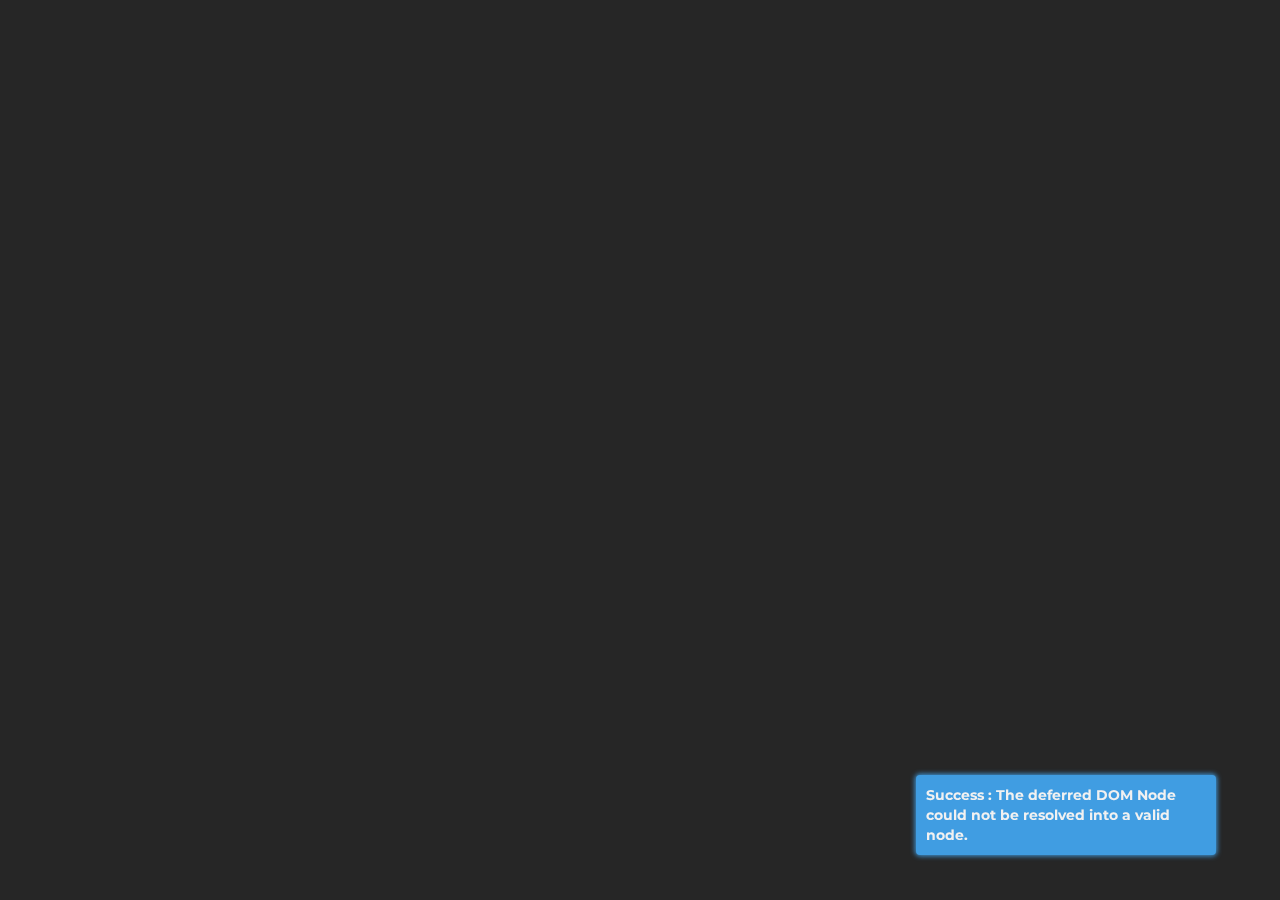
==== modal.html @ 36952481 "precess in button done . working on alert" ====
<!DOCTYPE html>
<html lang="en">

<head>
  <meta charset="UTF-8">
  <meta name="viewport" content="width=device-width, initial-scale=1.0">
  <meta http-equiv="X-UA-Compatible" content="ie=edge">
  <title>Document</title>

  <link rel="stylesheet" href="https://stackpath.bootstrapcdn.com/font-awesome/4.7.0/css/font-awesome.min.css">

  <!-- custom style  -->
  <link rel="stylesheet" href="base.css">
  <link rel="stylesheet" href="style.css">


</head>

<body>
  <style>
    .container,
    body {
      height: 100;
      width: 100%;
      display: flex;
      justify-content: center;
      align-items: center;
    }

  .alertContainer{
    position:fixed;
    bottom:5%;
    right:5%;
    width:100%;
    max-width: 300px;
    padding:10px;
    border-radius: 4px;
    background:var(--background);
    box-shadow: 0px 0px 5px 1px var(--background);
    color:#f1f1f1;
    font-weight: bold;
    font-size: 14px;
    line-height: 20px;
  }
  .alertContainer .status{

  }
  </style>
  <div class="container">

    <div class="alertContainer">
      <span class="status">Success</span> : <span class="errorMessage">The deferred DOM Node could not be resolved into a valid node.</span>
    </div>

  </div>

<script>

</script>
</body>

</html>
---- base.css ----
/* IMPORTING GOOGLE FONT  */
@import url('https://fonts.googleapis.com/css2?family=Montserrat&display=swap');

:root {
  --font: 'Montserrat', sans-serif;
  --headerHeight: 70px;
  --shadow: 0px 0px 4px 0px lightgray;
  --shadowdard: 1px 2px 4px 0px #44444475;
  --background: #409de2;
  --darkBackground: #2c89c7;
  --darkBlackBackground: #262626;
  --backgroundGradient: radial-gradient(#409de2, #1c89c7);
}

* {
  margin: 0px;
  padding: 0px;
  box-sizing: border-box;
  outline: none;
}

body, .application {
  position: relative;
  width: 100%;
  height: 100vh;
  font-family: var(--font);
}

body {
  animation: pageload .6s linear;
  opacity: 1;
  background:var(--darkBlackBackground)
}

.application {
  animation: applicationLoad .5s ease;
  opacity: 1;
  position: relative;
  transform: translate(0,0);
}

@keyframes pageload {
  from {
    opacity: 0;
  }

  to {
    opacity: 1;
  }
}
@keyframes applicationLoad {
0%{
  position: absolute;
  transform: translate(0px,100vh);
}
0%{
  position: absolute;
  transform: translate(0px,100vh);
}
100%{
  position: absolute;
      transform: translate(0px,0vh);
}
}

/* SCROLL BAR EVENT  */
::scrollbar {
  width: 12px !important;
  height: 12px !important;
  appearance: none;
}

::scrollbar-thumb {
  background-color: var(--darkBackground);
  background: -webkit-linear-gradient(bottom, #1CB5E0, #000046);
  background: -o-linear-gradient(bottom, #1CB5E0, #000046);
  background: linear-gradient(to bottom, #1CB5E0, #000046);
  border-radius: 20px;
  box-shadow: 0px 1px 3px 1px grey;
}

::scrollbar-track {
  background: #fff;
  box-shadow: inset 0px 0px 6px 2px lightgray;
  cursor: pointer !important;
}

::-webkit-scrollbar {
  width: 12px !important;
  height: 12px !important;
  appearance: none;
}

::-webkit-scrollbar-thumb {
  background-color: var(--darkBackground);
  background: -webkit-linear-gradient(bottom, #1CB5E0, #000046);
  background: -o-linear-gradient(bottom, #1CB5E0, #000046);
  background: linear-gradient(to bottom, #1CB5E0, #000046);
  border-radius: 20px;
  box-shadow: 0px 1px 3px 1px grey;
}

::-webkit-scrollbar-track {
  background: #fff;
  box-shadow: inset 0px 0px 6px 2px lightgray;
  cursor: pointer !important;
}

::-moz-scrollbar {
  width: 12px !important;
  height: 12px !important;
  appearance: none;
}

::-moz-scrollbar-thumb {
  background-color: var(--darkBackground);
  background: -moz-linear-gradient(bottom, #1CB5E0, #000046);
  background: -o-linear-gradient(bottom, #1CB5E0, #000046);
  background: linear-gradient(to bottom, #1CB5E0, #000046);
  border-radius: 20px;
  box-shadow: 0px 1px 3px 1px grey;
}

::-moz-scrollbar-track {
  background: #fff;
  box-shadow: inset 0px 0px 6px 2px lightgray;
  cursor: pointer !important;
}

button {
  appearance: none;
  outline: none;
}

button:focus {
  appearance: none;
  outline: none;
}

.fullWidth {
  display: block;
  width: 100% !important;
}

.btn.fullWidth {
  display: block;
  width: 99% !important;
}

.btn.processing {
  background: linear-gradient(to right, red, maroon);
  animation: processingBackground 1s ease infinite;
}

@keyframes processingBackground {
  0% {
    background: rgb(0, 212, 255);
    background: linear-gradient(90deg, rgba(0, 212, 255, 1) 0%, rgba(9, 9, 121, 1) 0%, rgba(2, 0, 36, 1) 100%);
  }

  10% {
    background: rgb(0, 212, 255);
    background: linear-gradient(90deg, rgba(0, 212, 255, 1) 0%, rgba(9, 9, 121, 1) 10%, rgba(2, 0, 36, 1) 100%);
  }

  20% {
    background: rgb(0, 212, 255);
    background: linear-gradient(90deg, rgba(0, 212, 255, 1) 0%, rgba(9, 9, 121, 1) 20%, rgba(2, 0, 36, 1) 100%);
  }

  30% {
    background: rgb(0, 212, 255);
    background: linear-gradient(90deg, rgba(0, 212, 255, 1) 0%, rgba(9, 9, 121, 1) 30%, rgba(2, 0, 36, 1) 100%);
  }

  40% {
    background: rgb(0, 212, 255);
    background: linear-gradient(90deg, rgba(0, 212, 255, 1) 0%, rgba(9, 9, 121, 1) 40%, rgba(2, 0, 36, 1) 100%);
  }

  50% {
    background: rgb(0, 212, 255);
    background: linear-gradient(90deg, rgba(0, 212, 255, 1) 0%, rgba(9, 9, 121, 1) 50%, rgba(2, 0, 36, 1) 100%);
  }

  60% {
    background: rgb(0, 212, 255);
    background: linear-gradient(90deg, rgba(0, 212, 255, 1) 0%, rgba(9, 9, 121, 1) 60%, rgba(2, 0, 36, 1) 100%);
  }

  70% {
    background: rgb(0, 212, 255);
    background: linear-gradient(90deg, rgba(0, 212, 255, 1) 0%, rgba(9, 9, 121, 1) 70%, rgba(2, 0, 36, 1) 100%);
  }

  80% {
    background: rgb(0, 212, 255);
    background: linear-gradient(90deg, rgba(0, 212, 255, 1) 0%, rgba(9, 9, 121, 1) 80%, rgba(2, 0, 36, 1) 100%);
  }

  90% {
    background: rgb(0, 212, 255);
    background: linear-gradient(90deg, rgba(0, 212, 255, 1) 0%, rgba(9, 9, 121, 1) 90%, rgba(2, 0, 36, 1) 100%);
  }

  100% {
    /* background: -webkit-linear-gradient(right, #e52d27, #b31217);
    background: -o-linear-gradient(right, #e52d27, #b31217);
    background: linear-gradient(to right, #e52d27,#b31217); */
    background: rgb(0, 212, 255);
    background: linear-gradient(90deg, rgba(0, 212, 255, 1) 0%, rgba(9, 9, 121, 1) 100%, rgba(2, 0, 36, 1) 100%);

  }
}
---- style.css ----
.navContainer {
  position: fixed;
  top: 0;
  left: 0;
  height: var(--headerHeight);
  width: 100%;
  z-index: 10000;
  background: var(--background);
  display: grid;
  grid-template-columns: 20% 1fr;
  box-shadow: var(--shadow);
}

.navMask {
  position: relative;
  top: 0;
  left: 0;
  background: white;
  z-index: -100;
  height: var(--headerHeight);
  width: 100%;
}

.block {
  height: 500px;
  width: 100%;
  background: #f1f1f2;
  display: flex;
  justify-content: center;
  align-items: center;
  font-size: 34px;
  font-weight: bolder;
  text-transform: uppercase;
  color: lightgray;
  border-bottom: 1px solid lightgray;
}

.brandContainer {
  height: var(--headerHeight);
  display: flex;
  justify-content: center;
  align-items: center;
  min-width: 225px;
  z-index: 20;
  margin-left: 20px;
}

.brandImg {
  object-fit: contain;
  height: 80%;
  width: auto;
  max-height: 80px;
}

.brandName {
  font-size: 34px;
  font-weight: bolder;
  text-transform: uppercase;
  color: #ffffff;
}

.menusContainer {
  display: flex;
  justify-content: flex-end;
  height: var(--headerHeight);
  align-items: center;
  background-color: var(--background);
  clip-path: none;
}

.menusContainer .menu {
  height: 100%;
  display: flex;
  align-items: center;
  justify-content: center;
  list-style: none;
  transition: .5s ease;
  position: relative;
}

.menusContainer .menuLink {
  display: block;
  height: 100%;
  display: flex;
  align-items: center;
  background: var(--background);
  padding: 0px 30px;
  color: white;
  font-weight: bold;
  text-decoration: none;
  transition: .5s ease;
  cursor: pointer;
}

.menusContainer .menuLink .fa {
  transition: .4s ease;
  font-size: 18px;
  padding-left: 10px;
  transform-origin: center;
}

.menusContainer .menu:hover .menuLink {
  transition: .5s ease;
  background: #fff;
  color: var(--background)
}

.hamburgerContainer {
  height: calc(var(--headerHeight) / 2.7);
  width: calc(var(--headerHeight) / 2.7);
  top: 30%;
  right: 3%;
  position: absolute;
  transform: translate(-30%, -3%);
  font-size: 0px;
  cursor: pointer;
  z-index: 1000;
  transition: .5s ease;
  display: none;
}

.hamburgerContainer .stroke {
  height: 4px;
  width: 100%;
  display: block;
  background: #fff;
  margin-top: 5px;
  transform-origin: left;
  transition: .5s ease;
}

.hamburgerContainer .stroke2 {
  transform: translate(0px, 0);
  opacity: 1;
}

.hamburgerContainer.active .stroke1 {
  transform: rotate(45deg);
}

.hamburgerContainer.active .stroke3 {
  transform: rotate(-45deg);
}

.hamburgerContainer.active .stroke2 {
  transform: translate(-40px, 0);
  opacity: 0;
}

/* DROPDOWN  */
.menuDropdown {
  position: absolute;
  width: min-content;
  min-width: 250px;
  top: var(--headerHeight);
  background: #f0f0f0;
  padding: 10px;
  border-radius: 5px;
  box-shadow: 0px 0px 8px 0px lightgray;
  transition: .5s ease;
  opacity: 0;
  visibility: hidden;
}

.menuDropdown::before {
  content: '';
  position: absolute;
  top: 0px;
  left: 50%;
  transform: translate(-50%, -20px);
  border-top: 10px solid transparent;
  border-right: 10px solid transparent;
  border-bottom: 10px solid #f0f0f0;
  border-left: 10px solid transparent;
}

.userContainer .menuDropdown {
  right: 10px
}

.btn {
  padding: 10px 20px;
  border: none;
  background: var(--darkBackground);
  color: white;
  border-radius: 40px;
  box-shadow: var(--shadowdard);
  font-weight: bolder;
  font-family: var(--font);
  font-size: 16px;
  cursor: pointer;
  transition: .2s ease;
  width: max-content
}

.btn:hover {
  transform: translate(0px, -2px) scale(1.05)
}

.navbuttons {
  margin-right: 50px;
}

.userdetail {
  display: none;
}


/* ////////////////////////// */
/* popup  */
/* /////////////////// */
.disabledBody {
  z-index: -1000;
  pointer-events: none;
  user-select: none;
  --mos-user-select: none;
  --webkit-user-select: none;
  filter: blur(10px);
}

.popupContainer {
  height: auto;
  width: auto;
  position: fixed;
  top: -40%;
  left: 50%;
  transform: translate(-40%, -50%);
  transition: .5s ease;
  z-index: 200000000;
  visibility: hidden;
  opacity: 0;
}

.popupContainer.open {
  top: 40%;
  transform: translate(-40%, -50%);
  opacity: 1;
  visibility: visible;
}

.popupContent {
  height: 100%;
  width: 100%;
  background: white;
  padding: 20px;
  border-radius: 4px;
  box-shadow: 0px 0px 4px rgba(211, 211, 211, 0.5);
  min-width: 300px;
  position: relative;
}

.popupContent .formHeader {
  font-size: 18px;
  margin-bottom: 15px;
}

.inputfield {
  appearance: none;
  border: 1px solid rgba(211, 211, 211, 0.541);
  border-radius: 0px;
  padding: 10px;
  display: block;
  width: 100%;
  margin-bottom: 20px;
}

.inputfield:focus {
  outline: none;
  border: 1px solid #409de2;
}

.actionBtnContainer {
  display: flex;
  justify-content: space-around;
}

.actionBtnContainer .btn {
  flex-grow: 1;
  margin: 3px;
  border-radius: 4px;
}

.crossButton {
  position: absolute;
  top: 5px;
  right: 5px;
  cursor: pointer;
}

.loginContainer, .userContainer {
  display: none
}

/* ////////////// */
/* PAGE LOADER */
/* ///////////// */
.loadingContainer {
  position: fixed;
  top: 0px;
  left: 0px;
  height: 100%;
  width: 100%;
  background: var(--background);
  pointer-event: none;
  user-selection: none;
  display: block;
  transform:translate(0,0vh);
}
.loadingContainer.exit{
  animation:exitloader .6s ease;
  transform: translate(0, -100vh);

}
@keyframes exitloader {
  0%{
    position:absolute;
    transform:translate(0,0vh);
  }

  90% , 100%{
    position:absolute;
    transform: translate(0, -100vh);
  }
}

.loadingContainer {
  display: flex;
  justify-content: center;
  align-items: center;
}

.sk-folding-cube {
  margin: 20px auto;
  width: 100px;
  height: 100px;
  position: relative;
  -webkit-transform: rotateZ(60deg);
  transform: rotateZ(60deg);
}

.sk-folding-cube .sk-cube {
  float: left;
  width: 50%;
  height: 50%;
  position: relative;
  -webkit-transform: scale(1.1);
  -ms-transform: scale(1.1);
  transform: scale(1.1);
}

.sk-folding-cube .sk-cube:before {
  content: '';
  position: absolute;
  top: 0;
  left: 0;
  width: 100%;
  height: 100%;
  background-color: #fff;
  -webkit-animation: sk-foldCubeAngle 2.4s infinite linear both;
  animation: sk-foldCubeAngle 2.4s infinite linear both;
  -webkit-transform-origin: 100% 100%;
  -ms-transform-origin: 100% 100%;
  transform-origin: 100% 100%;
}

.sk-folding-cube .sk-cube2 {
  -webkit-transform: scale(1.1) rotateZ(90deg);
  transform: scale(1.1) rotateZ(90deg);
}

.sk-folding-cube .sk-cube3 {
  -webkit-transform: scale(1.1) rotateZ(180deg);
  transform: scale(1.1) rotateZ(180deg);
}

.sk-folding-cube .sk-cube4 {
  -webkit-transform: scale(1.1) rotateZ(270deg);
  transform: scale(1.1) rotateZ(270deg);
}

.sk-folding-cube .sk-cube2:before {
  -webkit-animation-delay: 0.3s;
  animation-delay: 0.3s;
}

.sk-folding-cube .sk-cube3:before {
  -webkit-animation-delay: 0.6s;
  animation-delay: 0.6s;
}

.sk-folding-cube .sk-cube4:before {
  -webkit-animation-delay: 0.9s;
  animation-delay: 0.9s;
}

@-webkit-keyframes sk-foldCubeAngle {
  0%, 10% {
    -webkit-transform: perspective(140px) rotateX(-180deg);
    transform: perspective(140px) rotateX(-180deg);
    opacity: 0;
  }

  25%, 75% {
    -webkit-transform: perspective(140px) rotateX(0deg);
    transform: perspective(140px) rotateX(0deg);
    opacity: 1;
  }

  90%, 100% {
    -webkit-transform: perspective(140px) rotateY(180deg);
    transform: perspective(140px) rotateY(180deg);
    opacity: 0;
  }
}

@keyframes sk-foldCubeAngle {
  0%, 10% {
    -webkit-transform: perspective(140px) rotateX(-180deg);
    transform: perspective(140px) rotateX(-180deg);
    opacity: 0;
  }

  25%, 75% {
    -webkit-transform: perspective(140px) rotateX(0deg);
    transform: perspective(140px) rotateX(0deg);
    opacity: 1;
  }

  90%, 100% {
    -webkit-transform: perspective(140px) rotateY(180deg);
    transform: perspective(140px) rotateY(180deg);
    opacity: 0;
  }
}

/* //////////////////// */
/* MEDIA QUERY  */
/* /////////////////// */
@media (min-width:901px) {
  .menusContainer .menu:hover .menuDropdown {
    transition: .5s ease;
    opacity: 1;
    visibility: visible;

  }

  .menusContainer .menu:hover .menuLink .fa {
    color: #409de2;
    transition: .4s ease;
    transform: rotate(-180deg);
  }

  .menusContainer .menu:hover .menuLink .btn .fa {
    color: #409de2;
    transition: .4s ease;
    transform: rotate(0deg);
  }
}

@media (max-width: 1100px) {
  .navContainer {
    display: flex;
    flex-direction: column;
  }

  .menusContainer {
    width: 100%;
    display: flex;
    justify-content: space-between;
    height: var(--headerHeight);
    align-items: center;
  }

  .menusContainer.active {
    transform: translate(0px, 0px);
    /* clip-path: polygon(0 0, 100% 0, 100% 100%, 0 100%); */
    clip-path:circle(150.2% at 100% 0);

  }

  .menusContainer .menu {
    flex-grow: 1;
    flex-basis: 0;
  }

  .menuDropdown {
    left: 0px
  }

  .menuDropdown::before {
    left: 20%;
  }

  .userContainer .menuDropdown {
    left: -60%
  }

  .userContainer .menuDropdown::before {
    left: 75%;
  }
}

@media (max-width:950px) {
  .menusContainer {
    width: 100%;
    display: flex;
    flex-direction: column;
    height: 90vh;
    transition: .5s ease;
    transform: translate(0px, -50px);
    /* clip-path    : polygon(0 0, 100% 0, 100% 0, 0 0); */
    /* clip-path    : polygon(99% 0, 100% 0, 100% 0, 100% 0); */
    clip-path: circle(0% at 100% 0);
    background-color: var(--background);
  }

  .brandContainer {
    height: 100%;
    display: flex;
    justify-content: flex-start;
    align-items: center;
    margin-left: 2%;
    min-width: 250px;
    z-index: 20;
  }

  .hamburgerContainer {
    display: block
  }

  .menusContainer .menu {
    display: block;
    height: auto;
    width: 100%;
    border-bottom: 1px solid rgba(255, 255, 255, 0.5);
    flex-grow: 0;
    background-color: var(--background);
  }

  .menusContainer .menuLink {
    display: block;
    height: 60px;
    line-height: 60px;
    width: 100%;
    justify-content: start;
    align-items: center;
    padding: auto;
  }

  .loginContainer, .userContainer {
    height: 100px;
    line-height: 60px;
    display: block;
    width: 100%;
    padding: 25px;
    position: relative;
  }

  .loginContainer .btn, .userContainer .btn {
    border-radius: 4px;
  }

  .menuDropdown {
    position: relative;
    width: min-content;
    min-width: 100%;
    top: 0px;
    background: #f0f0f0;
    padding: 10px;
    border-radius: 0px;
    box-shadow: none;
    transition: .5s ease;
    opacity: 1;
    visibility: visible;
    display: none;
  }

  .menusContainer .menu:hover .menuLink .fa {
    color: #409de2;
    transition: .4s ease;
    transform: rotate(0deg);
  }

  .menusContainer .menu.open .menuDropdown {
    transition: .5s ease;
    display: block;
    height: auto
  }

  .menusContainer .menu .menuLink .fa {
    float: right;
    margin-top: 25px;
  }

  .menusContainer .menu.open .menuLink .fa {
    transition: .3s ease;
    transform: rotate(-180deg);
  }

  .menusContainer .menu.open .btn .fa {
    transition: .3s ease;
    transform: rotate(0deg);
  }

  .menuDropdown::before {
    display: none;
  }

  .userContainer .menuDropdown {
    left: 0%
  }
}

@media (max-width:400px) {
  .popupContainer {
    transform: translate(-25%, -50%) !important;
    left: 30%;
  }
}
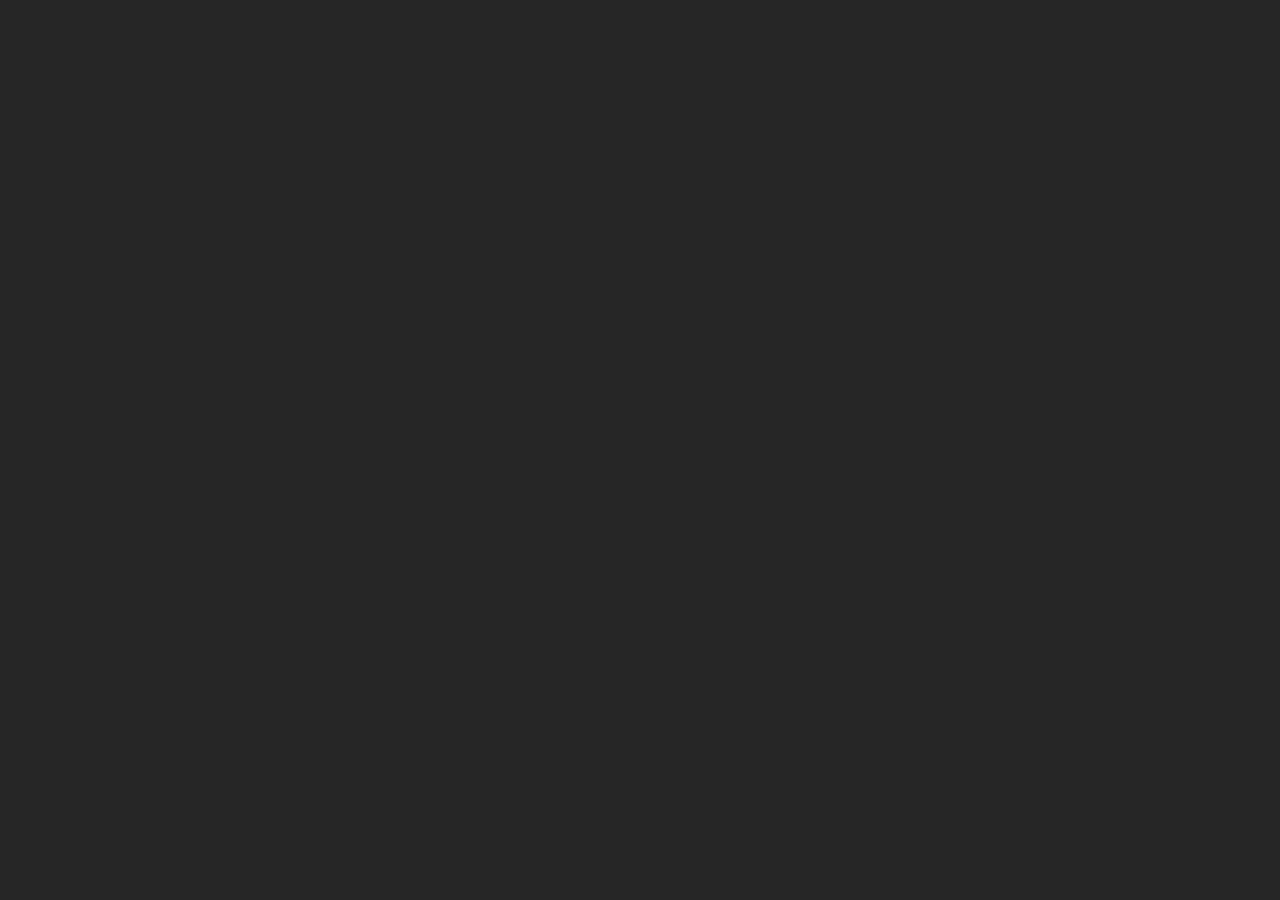
==== commit 34f5661b: "nav and alert complete" ====
--- a/modal.html
+++ b/modal.html
@@ -27,36 +27,20 @@
       align-items: center;
     }
 
-  .alertContainer{
-    position:fixed;
-    bottom:5%;
-    right:5%;
-    width:100%;
-    max-width: 300px;
-    padding:10px;
-    border-radius: 4px;
-    background:var(--background);
-    box-shadow: 0px 0px 5px 1px var(--background);
-    color:#f1f1f1;
-    font-weight: bold;
-    font-size: 14px;
-    line-height: 20px;
-  }
-  .alertContainer .status{
-
-  }
   </style>
   <div class="container">
 
-    <div class="alertContainer">
-      <span class="status">Success</span> : <span class="errorMessage">The deferred DOM Node could not be resolved into a valid node.</span>
-    </div>
+
 
   </div>
 
-<script>
+  <script>
 
-</script>
+
+
+
+    alertbox("success", "data inserted ");
+  </script>
 </body>
 
 </html>
--- a/base.css
+++ b/base.css
@@ -39,6 +39,101 @@
   transform: translate(0,0);
 }
 
+/* paddings */
+.p1{
+  padding:5px !important
+}
+.p2{
+  padding:10px !important
+}
+.p3{
+  padding:15px !important
+}
+.pl1{
+  padding-left:5px !important
+}
+.pl2{
+  padding-left:10px !important
+}
+.pl3{
+  padding-left:15px !important
+}
+.pr1{
+  padding-right:5px !important
+}
+.pr2{
+  padding-right:10px !important
+}
+.pr3{
+  padding-right:15px !important
+}
+.pb1{
+  padding-bottom:5px !important
+}
+.pb2{
+  padding-bottom:10px !important
+}
+.pb3{
+  padding-bottom:15px !important
+}
+.pt1{
+  padding-top:5px !important
+}
+.pt2{
+  padding-top:10px !important
+}
+.pt3{
+  padding-top:15px !important
+}
+
+
+/* margin  */
+.m1{
+  margin:5px !important
+}
+.m2{
+  margin:10px !important
+}
+.m3{
+  margin:15px !important
+}
+.ml1{
+  margin-left:5px !important
+}
+.ml2{
+  margin-left:10px !important
+}
+.ml3{
+  margin-left:15px !important
+}
+.mr1{
+  margin-right:5px !important
+}
+.mr2{
+  margin-right:10px !important
+}
+.mr3{
+  margin-right:15px !important
+}
+.mb1{
+  margin-bottom:5px !important
+}
+.mb2{
+  margin-bottom:10px !important
+}
+.mb3{
+  margin-bottom:15px !important
+}
+.mt1{
+  margin-top:5px !important
+}
+.mt2{
+  margin-top:10px !important
+}
+.mt3{
+  margin-top:15px !important
+}
+
 @keyframes pageload {
   from {
     opacity: 0;
@@ -137,21 +232,6 @@
   outline: none;
 }
 
-.fullWidth {
-  display: block;
-  width: 100% !important;
-}
-
-.btn.fullWidth {
-  display: block;
-  width: 99% !important;
-}
-
-.btn.processing {
-  background: linear-gradient(to right, red, maroon);
-  animation: processingBackground 1s ease infinite;
-}
-
 @keyframes processingBackground {
   0% {
     background: rgb(0, 212, 255);
--- a/style.css
+++ b/style.css
@@ -7,7 +7,7 @@
   z-index: 10000;
   background: var(--background);
   display: grid;
-  grid-template-columns: 20% 1fr;
+  grid-template-columns: 25% 1fr;
   box-shadow: var(--shadow);
 }
 
@@ -40,7 +40,7 @@
   display: flex;
   justify-content: center;
   align-items: center;
-  min-width: 225px;
+  min-width: 325px;
   z-index: 20;
   margin-left: 20px;
 }
@@ -53,7 +53,7 @@
 }
 
 .brandName {
-  font-size: 34px;
+  font-size: 25px;
   font-weight: bolder;
   text-transform: uppercase;
   color: #ffffff;
@@ -66,6 +66,8 @@
   align-items: center;
   background-color: var(--background);
   clip-path: none;
+  width: max-content;
+  margin-left:auto;
 }
 
 .menusContainer .menu {
@@ -76,15 +78,19 @@
   list-style: none;
   transition: .5s ease;
   position: relative;
+  min-width: 90px
 }
 
 .menusContainer .menuLink {
   display: block;
   height: 100%;
+  width:100%;
   display: flex;
+  justify-content: center;
   align-items: center;
+  text-align: center;
   background: var(--background);
-  padding: 0px 30px;
+  /* padding: 0px 30px; */
   color: white;
   font-weight: bold;
   text-decoration: none;
@@ -190,12 +196,29 @@
   font-size: 16px;
   cursor: pointer;
   transition: .2s ease;
-  width: max-content
+  width: max-content;
+  height: 40px;
+  line-height: 20px;
 }
 
 .btn:hover {
   transform: translate(0px, -2px) scale(1.05)
 }
+.fullWidth {
+  display: block;
+  width: 100% !important;
+}
+
+.btn.fullWidth {
+  display: block;
+  width: 99% !important;
+}
+
+.btn.processing {
+  background: linear-gradient(to right, red, maroon);
+  animation: processingBackground 1s ease infinite;
+}
+
 
 .navbuttons {
   margin-right: 50px;
@@ -278,6 +301,7 @@
   flex-grow: 1;
   margin: 3px;
   border-radius: 4px;
+  width:50%;
 }
 
 .crossButton {
@@ -433,6 +457,110 @@
   }
 }
 
+
+
+/* /////////////////////// */
+/* // ALERT BOX  */
+/* /////////////////////// */
+
+    .alertContainer {
+      position: fixed;
+      bottom: 5%;
+      right: 5%;
+      width: 100%;
+      max-width: 300px;
+      padding: 10px;
+      border-radius: 4px;
+      background: #3498DB;
+      box-shadow: 0px 0px 5px 1px #3498DB;
+      color: #f1f1f1;
+      font-weight: bold;
+      font-size: 14px;
+      line-height: 20px;
+      transform: translate(0, 100vh);
+      visibility: hidden;
+      animation: alertClose 1s linear;
+    }
+
+    .alertContainer.alertOpen {
+      visibility: visible;
+      opacity: 1;
+      transform: translate(0, 0);
+      animation: alertOpen 1s linear
+    }
+
+    @keyframes alertOpen {
+      0% {
+        transform: translate(0, 100vh);
+        visibility: hidden;
+        opacity: 0
+      }
+      100% {
+        transform: translate(0, 0);
+        visibility: visible;
+        opacity: 1
+      }
+
+    }
+
+
+
+    @keyframes alertClose {
+      0% {
+        transform: translate(0, 0);
+        visibility: visible;
+        opacity: 1
+      }
+      100% {
+        transform: translate(0, 100vh);
+        visibility: hidden;
+        opacity: 0
+      }
+    }
+    .alertContainer .status {
+      font-weight: bolder;
+      font-size: 14px;
+      text-transform: capitalize;
+    }
+
+    .alertContainer .errorMessage {
+      font-size: 14px;
+    }
+    .alertCloseBtn{
+      position: absolute;
+      top:0px;
+      right:5px;
+      cursor: pointer;
+    }
+    .alertCloseBtn:hover .fa{
+    transition: .3s linear;
+    transform:scale(1.3);
+    color:#222
+    }
+
+
+
+
+
+
+
+
+
+
+
+
+
+
+
+
+
+
+
+
+
+
+
+
 /* //////////////////// */
 /* MEDIA QUERY  */
 /* /////////////////// */
@@ -543,8 +671,10 @@
     line-height: 60px;
     width: 100%;
     justify-content: start;
-    align-items: center;
+    align-items: left !important;
     padding: auto;
+    text-align: left;
+    padding: 0px 30px
   }
 
   .loginContainer, .userContainer {
